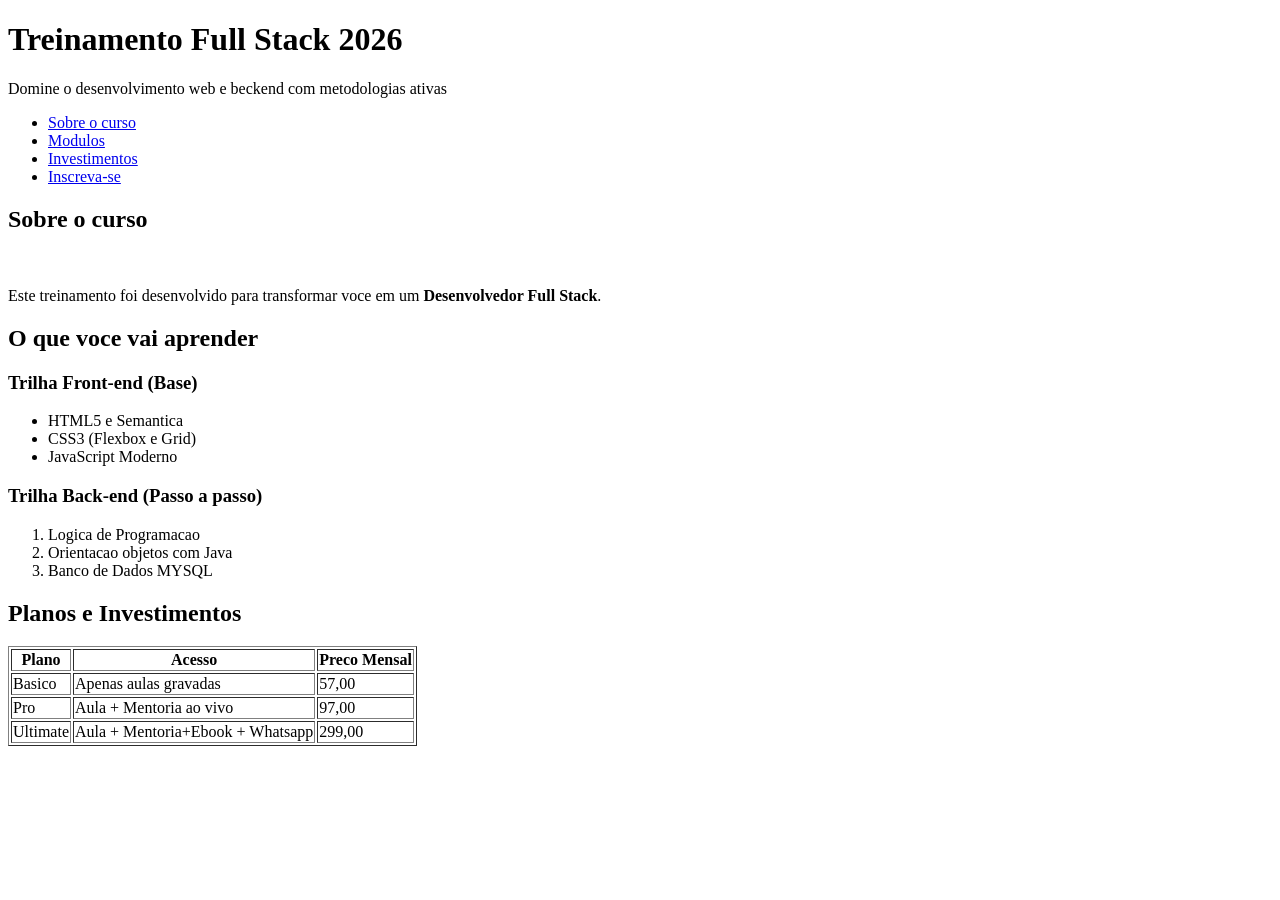
==== index.html @ 1dca3664 "aula web" ====
<!DOCTYPE html>
<html lang="pt-BR">

<head>
    <meta charset="UTF-8">
    <meta name="viewport" content="width=device-width, initial-scale=1.0">
    <title>Curso de Programação</title>
</head>

<body>

    <!-- Cabecalho principal -->
    <header>
        <h1>Treinamento Full Stack 2026</h1>
        <p>Domine o desenvolvimento web e beckend com metodologias ativas</p>

        <nav>
            <ul>
                <li><a href="#">Sobre o curso</a></li>
                <li><a href="#">Modulos</a></li>
                <li><a href="#">Investimentos</a></li>
                <li><a href="#">Inscreva-se</a></li>
            </ul>
        </nav>
    </header>

    <!-- Conteudo principal -->

    <main>
        <section>
            <h2>Sobre o curso</h2>
            <img src="" alt="">
            <p>Este treinamento foi desenvolvido para transformar voce em um <strong>Desenvolvedor Full Stack</strong>.
            </p>
        </section>

        <!-- Secao de modulos com listas ordenadas e nao ordenadas -->

        <section>
            <h2>O que voce vai aprender</h2>

            <h3>Trilha Front-end (Base)</h3>
            <ul>
                <li>HTML5 e Semantica</li>
                <li>CSS3 (Flexbox e Grid)</li>
                <li>JavaScript Moderno</li>
            </ul>

            <h3>Trilha Back-end (Passo a passo)</h3>
            <ol>
                <li>Logica de Programacao</li>
                <li>Orientacao objetos com Java</li>
                <li>Banco de Dados MYSQL</li>
            </ol>
        </section>

        <section>
            <H2>Planos e Investimentos</H2>
            <table border="1" cellpading="10" cellpacing="0">
                <thead>
                    <tr>
                        <th>Plano</th>
                        <th>Acesso</th>
                        <th>Preco Mensal</th>
                    </tr>
                </thead>
                <tbody>
                    <tr>
                        <td>Basico</td>
                        <td>Apenas aulas gravadas</td>
                        <td>57,00</td>
                    </tr>
                    <tr>
                        <td>Pro</td>
                        <td>Aula + Mentoria ao vivo</td>
                        <td>97,00</td>
                    </tr>
                    <tr>
                        <td>Ultimate</td>
                        <td>Aula + Mentoria+Ebook + Whatsapp</td>
                        <td>299,00</td>
                    </tr>
                </tbody>





            </table>

        </section>
    </main>

</body>

</html>
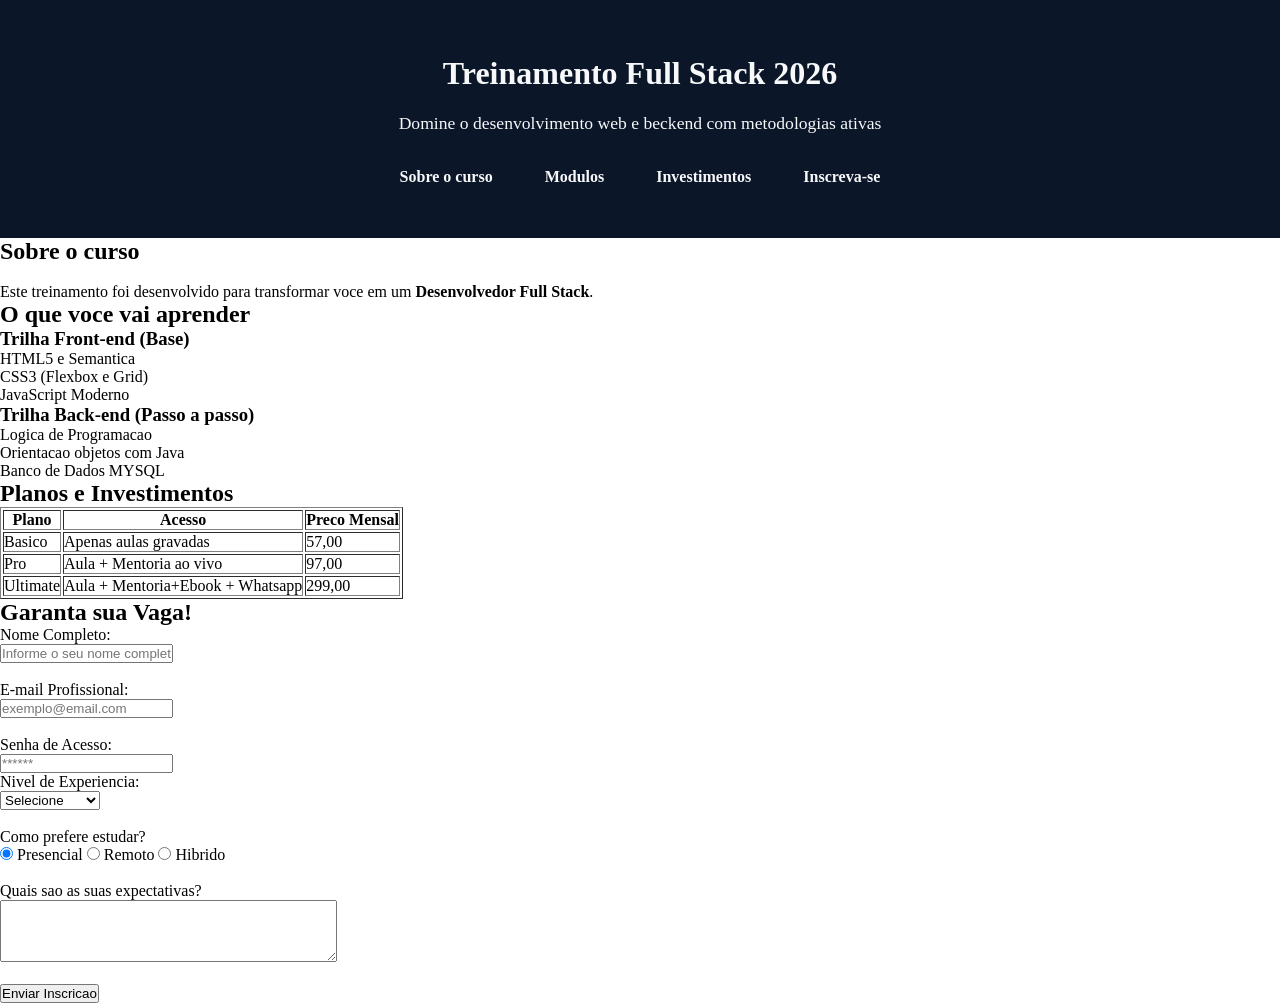
==== commit c355cca5: "DesenvolvimentoWeb" ====
--- a/index.html
+++ b/index.html
@@ -4,9 +4,9 @@
 <head>
     <meta charset="UTF-8">
     <meta name="viewport" content="width=device-width, initial-scale=1.0">
+    <link rel="stylesheet" href="style.css">
     <title>Curso de Programação</title>
 </head>
-
 <body>
 
     <!-- Cabecalho principal -->
@@ -81,16 +81,51 @@
                         <td>299,00</td>
                     </tr>
                 </tbody>
+            </table>
+        </section>
+
+        <!--Secao de Formulario  -->
+
+        <section>
+            <h2>Garanta sua Vaga!</h2>
+            <form>
+                <label for="nome">Nome Completo: </label> <br>
+                <input type="text" id="nome" placeholder="Informe o seu nome completo" required> <br> <br>
+
+                <label for="email"> E-mail Profissional: </label> <br>
+                <input type="email" id="email" placeholder="exemplo@email.com" required> <br> <br>
+
+                <label for="senha">Senha de Acesso: </label> <br>
+                <input type="password" id="senha" placeholder="******" required> <br>
+
+                <label for="nivel"> Nivel de Experiencia: </label> <br>
+                <select name="nivel" id="nivel" required>
+                    <option value="selecione" disabled selected> Selecione </option>
+                    <option value="iniciante"> Iniciante </option>
+                    <option value="intermediario"> Intermediario </option>
+                    <option value="avancado"> Avancado </option>
+                </select> <br> <br>
 
 
 
+                <p>Como prefere estudar?</p>
+                <input type="radio" id="presencial" value="presencial" name="modalidade" checked>
+                <label for="presencial"> Presencial</label>
 
+                <input type="radio" id="remoto" value="remoto" name="modalidade">
+                <label for="remoto"> Remoto </label>
 
-            </table>
+                <input type="radio" id="hibrido" value="hibrido" name="modalidade">
+                <label for="hibrido"> Hibrido</label> <br> <br>
 
+                <label for="expectativa"> Quais sao as suas expectativas? </label> <br>
+                <textarea name="expectativa" id="expectativa" rows="4" cols="40-"></textarea> <br> <br>
+
+                <button> Enviar Inscricao </button>
+            </form>
         </section>
+
     </main>
-
 </body>
 
 </html>
--- a/style.css
+++ b/style.css
@@ -0,0 +1,45 @@
+*{
+    margin: 0;
+    padding: 0;
+    box-sizing: border-box; /* evita que estoure o tamanho base*/
+}
+
+header{
+    background-color: #0B1628;
+    color: #F7F8FA;
+    line-height: 1.6;
+    text-align: center;
+    padding: 3rem 1rem;
+    box-shadow: 0 4px 6px #ffffff;
+}
+header p{
+    margin-top: 10px;
+    font-size: 1.1rem;
+    font-weight: 300;
+}
+
+nav{
+    margin-top: 20pt;
+}
+
+nav ul{
+    list-style: none;
+    display: flex;
+    justify-content: center;
+    gap: 20px;
+
+}
+
+
+nav a{
+    color: #F7F8FA;
+    text-decoration: none;
+    font-weight: bold;
+    padding: 8px 16px;
+    border-radius: 4px;
+    transition: 0.3s ease;
+}
+
+nav a :hover{
+    background-color:hsl(41, 40%, 54%) ;
+}
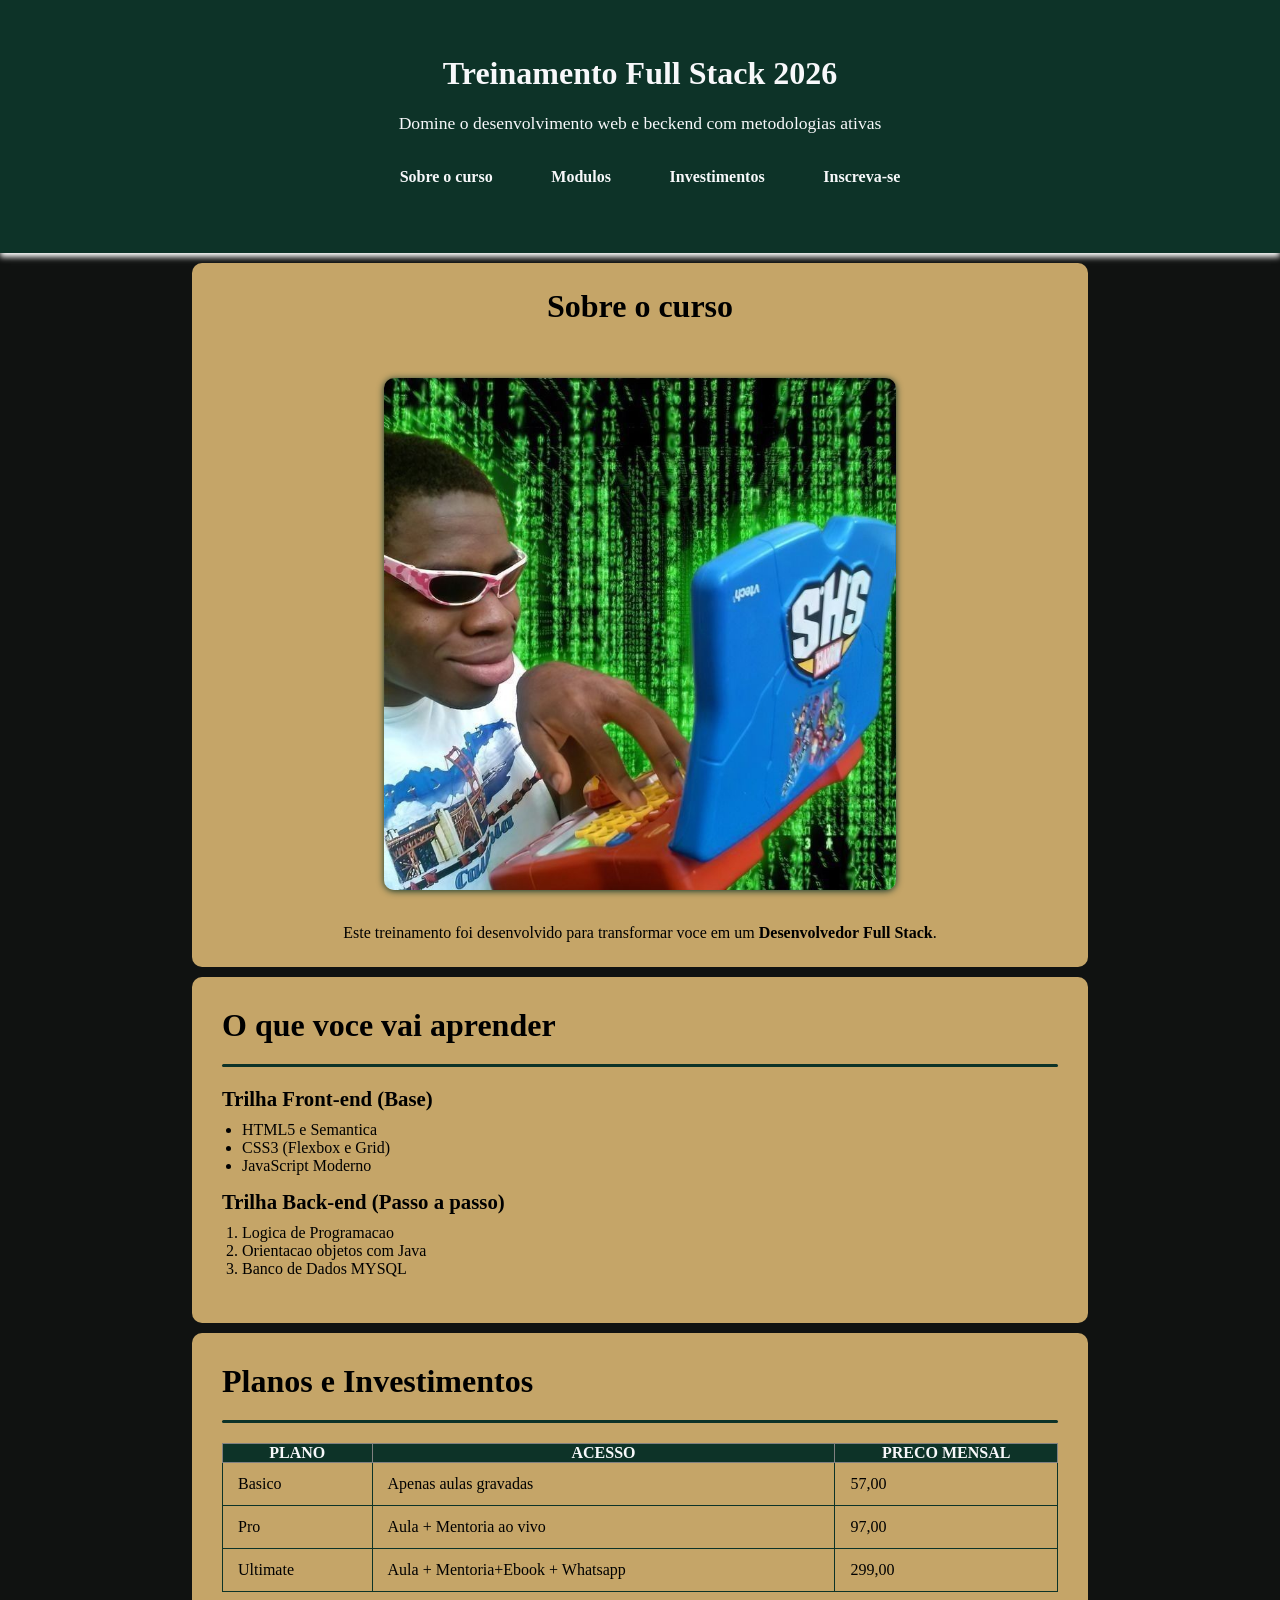
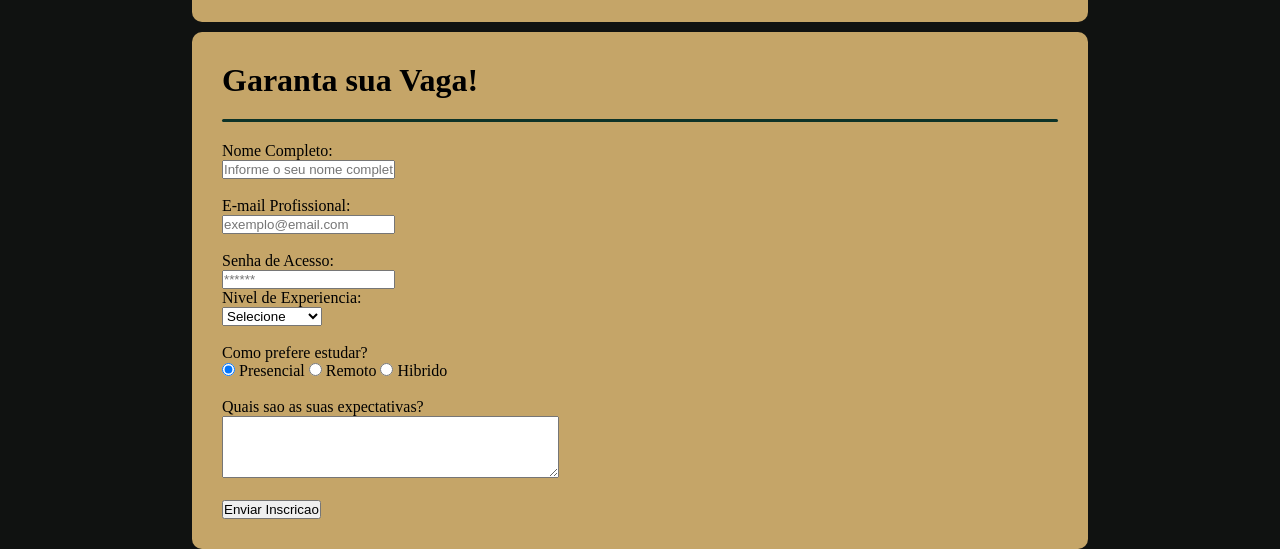
==== commit 2688fc99: "20.10.26" ====
--- a/index.html
+++ b/index.html
@@ -7,6 +7,7 @@
     <link rel="stylesheet" href="style.css">
     <title>Curso de Programação</title>
 </head>
+
 <body>
 
     <!-- Cabecalho principal -->
@@ -27,9 +28,9 @@
     <!-- Conteudo principal -->
 
     <main>
-        <section>
+        <section class="sobre_curso">
             <h2>Sobre o curso</h2>
-            <img src="" alt="">
+            <img src="codar.jpg" alt="Hora de Codar kakakakakka">
             <p>Este treinamento foi desenvolvido para transformar voce em um <strong>Desenvolvedor Full Stack</strong>.
             </p>
         </section>
@@ -38,7 +39,7 @@
 
         <section>
             <h2>O que voce vai aprender</h2>
-
+            <hr>
             <h3>Trilha Front-end (Base)</h3>
             <ul>
                 <li>HTML5 e Semantica</li>
@@ -56,6 +57,7 @@
 
         <section>
             <H2>Planos e Investimentos</H2>
+            <hr>
             <table border="1" cellpading="10" cellpacing="0">
                 <thead>
                     <tr>
@@ -88,6 +90,7 @@
 
         <section>
             <h2>Garanta sua Vaga!</h2>
+            <hr>
             <form>
                 <label for="nome">Nome Completo: </label> <br>
                 <input type="text" id="nome" placeholder="Informe o seu nome completo" required> <br> <br>
--- a/style.css
+++ b/style.css
@@ -4,8 +4,12 @@
     box-sizing: border-box; /* evita que estoure o tamanho base*/
 }
 
+body{
+    background-color: rgb(16, 18, 17);
+}
+
 header{
-    background-color: #0B1628;
+    background-color: #0D3328;
     color: #F7F8FA;
     line-height: 1.6;
     text-align: center;
@@ -26,7 +30,7 @@
     list-style: none;
     display: flex;
     justify-content: center;
-    gap: 20px;
+    gap: 20pt;
 
 }
 
@@ -41,5 +45,85 @@
 }
 
 nav a :hover{
-    background-color:hsl(41, 40%, 54%) ;
+    background-color: hsl(154, 74%, 100%);
+}
+
+
+img{
+    width: 40vw;
+    border-radius: 10px;
+    box-shadow: 0px 1px  7px hsl(163, 59%, 13%);
+
+}
+
+main{
+    max-width: 70vw;
+    margin: 0 auto;
+    
+}
+
+section{
+    background-color: #C5A568;
+    margin-top: 10px;
+    border-radius: 10px;
+    padding: 30px;
+    
+}
+
+
+
+.sobre_curso{
+    display: flex;
+    flex-direction: column;
+    align-items: center;
+    justify-content: space-between;
+    padding: 25px;
+    height: 55vw;
+    gap: 20px;
+
+
+}
+
+h2{
+    margin-bottom: 20px;
+    font-size: 2rem;
+}
+
+ul, ol{
+    margin-left: 20px;
+    margin-bottom: 15px;
+    margin-top: 10px;
+}
+
+h3{
+    font-size: 1.3rem;
+}
+
+hr{
+    width: 100%;
+    height: 3px;
+    background-color: #0D3328;
+    margin-bottom: 20px;
+    border-radius: 5px;
+    border: none;
+}
+
+
+table{
+    width: 100%;
+    border-collapse: collapse;
+    margin-top: 15px
+    
+}
+
+td,td{
+    padding: 12px 15px;
+    text-align: left;
+    border-color: #0D3328;
+}
+
+th{
+    background-color: #0D3328;
+    color: #F7F8FA;
+    text-transform: uppercase;
 }
